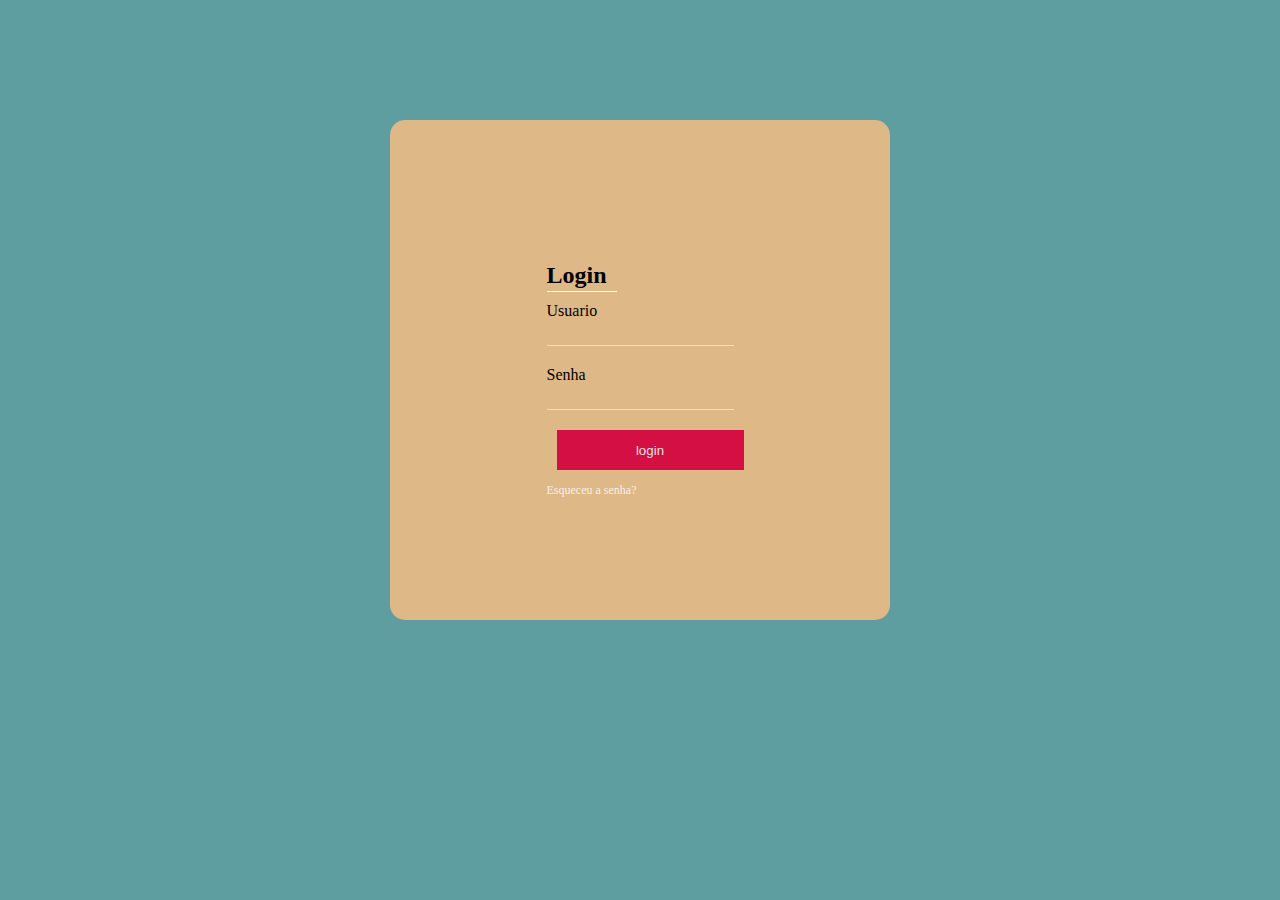
==== cadastro.html @ ae098dbe "adicionando a pagina cadastro" ====
<!DOCTYPE html>
<html lang="en">
<head>
    <meta charset="UTF-8">
    <meta http-equiv="X-UA-Compatible" content="IE=edge">
    <meta name="viewport" content="width=device-width, initial-scale=1.0">
    <title>Cadastro</title>
  <link rel="stylesheet" href="style1.css">
</head>
<body>
    <div class="card-principal">
        <div class ="login">
             <form class="Card">
                  <div class="card-header">
                <h2>Login</h2>
                 </div>
             <div class="card-content">
                    <div class="card-content-area">
                    <label for="usuario">Usuario</label>
                 <input type="text" id="usuario">
              </div>
            
              <div>
                <div class="card-content-area">
                    <label for="password">Senha</label>
                    <input type="Password" id="password">

                </div>

              </div>


               <div class="card-footer">
               
                <input type="submit" value="login" class="submit"> 
                <a href="#" class="recuperar senha">Esqueceu a senha?</a>
                </div>       
                


            </div>

        </form>



        <div class="card-content-area">
      
         </div>

    </div>
</body>
</html>
---- style1.css ----
body{
    padding: 0;
    margin: 0;
    background-color: cadetblue;
    display: flex;
    justify-content: center;

}
.card-principal{
 
    
    width: 500px;
    height:500px;
    border-radius: 15px;
    margin-top: 120px;
    background-color: burlywood;
    display: flex;
    align-items: center;
    justify-content: center;

   
}


.login{
    display: flex;
    align-items: center;
    justify-content: center;
    height: 100%;
    width: 100%;
    font-family: Cambria, Cochin, Georgia, Times, 'Times New Roman', serif;
    

}
.card{
    background-color: burlywood;
    padding: 40px;
   
    width: 280px;
}
.card-header::after{
    content: "";
    width: 70px;
    height: 1px;
    background-color: #fff;
    display: block;
    margin-top: -17px;

}
.card-content-area{
    display: flex;
    flex-direction: column;
    padding: 10px 0;
    
}
.card-content-area input{
    margin-top: 10px;
    padding: 0 5px;
    background-color: transparent;
    border: none;
    border-bottom: 1px solid #e1e1e1;
    outline: none;
    color: #fff;

}

.card-footer .submit{
  
    width: 100%;
    height: 40px;
    background-color: #d40f44;
    border:none;
    color: #e1e1e1;
    margin: 10px;
    align-items: ;
  
}

.card-footer a{
    text-align: center;
    font-size: 12px;
    opacity: 0.8;
    color: #fff;
    text-decoration: none;
    margin-top: 10px;
}
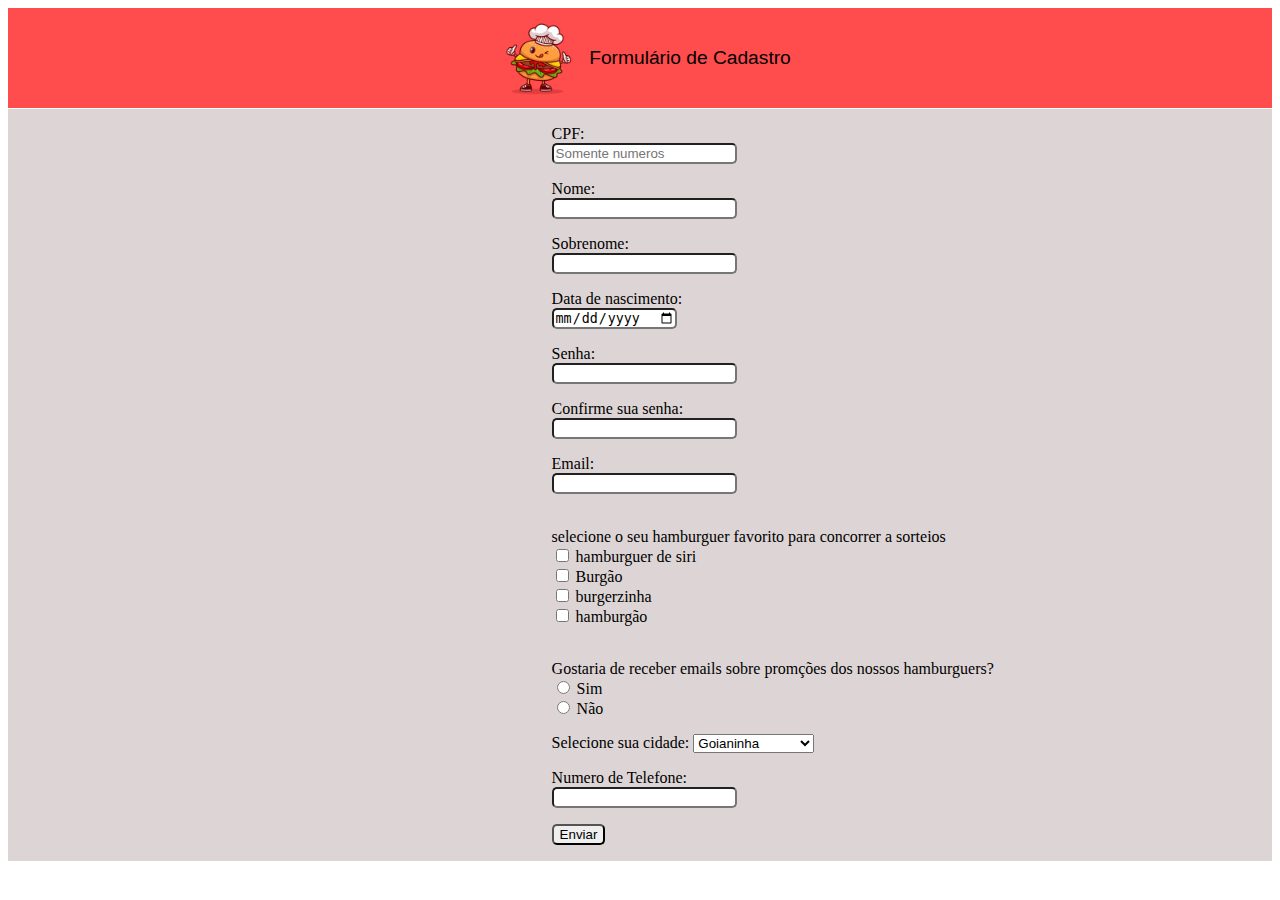
==== commit 90c0e763: "adicionando mais duas paginas" ====
--- a/cadastro.html
+++ b/cadastro.html
@@ -4,50 +4,106 @@
     <meta charset="UTF-8">
     <meta http-equiv="X-UA-Compatible" content="IE=edge">
     <meta name="viewport" content="width=device-width, initial-scale=1.0">
-    <title>Cadastro</title>
-  <link rel="stylesheet" href="style1.css">
+    <title>Pagina de Cadastro</title>
+     <link rel="stylesheet" href="cadastro.css">
 </head>
-<body>
-    <div class="card-principal">
-        <div class ="login">
-             <form class="Card">
-                  <div class="card-header">
-                <h2>Login</h2>
-                 </div>
-             <div class="card-content">
-                    <div class="card-content-area">
-                    <label for="usuario">Usuario</label>
-                 <input type="text" id="usuario">
-              </div>
+<body>      
             
-              <div>
-                <div class="card-content-area">
-                    <label for="password">Senha</label>
-                    <input type="Password" id="password">
+        <div class="cabecalho">
+            <img class="logo" src="burguer.jpg" alt="">
+            <p class="texto1" > Formulário de Cadastro </p>
+           
+        </div>
+      
+             
+    <div class="formulario">
+        
+       <form action="" method="">
+                <p>
+                    <label for="cpf">CPF: </label> <br>
+                    <input type="text" name="cpf" id="cpf" placeholder="Somente numeros"/>
+                </p>
+                <p>
+                     <label for="nome">Nome: </label><br>
+                     <input type="text" nome="nome" id="nome" required/>
+                </p>
+            
+                <p>
+                      <label for="nome">Sobrenome: </label> <br>
+                     <input type="text" nome="Sobrenome" id="Sobrenome" required/>
 
-                </div>
+               </p>
 
-              </div>
+                <p>
+                    <label for="nascimento">Data de nascimento: </label> <br>
+            
+                     <input type="Date" name="DataNascimento" id="nascimento" required/>
+               </p>
+                <p>
+                     <label for="senha">Senha:</label> <br>
+                     <input type="password" name="senha" id="senha"required/>
+               </p>
 
+                <p>
+                    <label for="senha">Confirme sua senha: </label><br>
+                    <input type="password" nome="Confirme sua senha" id="senha" required/>
+                </p>
 
-               <div class="card-footer">
-               
-                <input type="submit" value="login" class="submit"> 
-                <a href="#" class="recuperar senha">Esqueceu a senha?</a>
-                </div>       
-                
+    
+                <p>
+                    <label for="email">Email:</label> <br>
+                    <input type="email" name="email" id="email" required/>
+                </p>
+               <p>
+         
+                 <br>selecione o seu hamburguer favorito para concorrer a sorteios<br/>
+                    <input type="checkbox" name="Disciplinas" id="padroes" value="Padrões Web"/>
+                     <label for="padroes">hamburguer de siri</label> <br/>
+        
+                    <input type="checkbox" name="disciplinas" id="logica" value="lógica">
+                     <label for="logica">Burgão</label> <br/>
+           
+                    <input type="checkbox" name="disciplinas" id="inglês" value="inglês">
+                    <label for="logica">burgerzinha</label> <br/>
+             
+                    <input type="checkbox" name="disciplinas" id="portugues" value="portugues "> 
+                     <label for="portugues">hamburgão</label><br/>
+    
+                </p>
+                <p>
+                    <br> Gostaria de receber emails sobre promções dos nossos hamburguers?  </br>     
+                         <input type="radio" name="gostando" id="sim" value="sim">
+                         <label for="sim">Sim</label><br/>
+                        <input type="radio" name="gostando" id="Nao" value="Nao">
+                         <label for="">Não</label>
+               </p>
 
-
-            </div>
-
-        </form>
+                <p>
+                        <label for="cidade">Selecione sua cidade:</label>
+                        <select name="cidade" id="cidade">
+                             <option value="Goianinha">Goianinha</option>
+                             <option value="Tibau do sul">Tibau do sul</option>
+                             <option value="parnamirim">parnamirim</option>
+                             <option value="Pipa">Pipa</option>
+                             <option value="Piquiri">Piquiri</option>
+                             <option value="Canguaretama">Canguaretama</option>
+                             <option value="Barra do cunhau">Barra do cunhau</option>
+                        </select>
+               </p>
+        
+                <p>
+                       <label for="numeros">Numero de Telefone: </label><br>
+                       <input type="tel" nome="Telefone" id="number" required/>
+               </p>
 
 
 
-        <div class="card-content-area">
-      
-         </div>
-
+                <p>
+                      <input type="submit" value="Enviar">
+                </p>
+    
+        </form>
+       
     </div>
 </body>
 </html>--- a/cadastro.css
+++ b/cadastro.css
@@ -0,0 +1,40 @@
+.texto1{
+  
+text-align: center;
+font-size: larger;
+font-family: 'Gill Sans', 'Gill Sans MT', Calibri, 'Trebuchet MS', sans-serif;
+
+}
+.cabecalho
+{
+    height: 100px;
+    background-color: rgb(255, 76, 77);
+    display: flex;
+    align-items: center;
+    justify-content: center;
+    
+}
+ 
+.logo{
+    width:100px;
+    display: flex;
+   height: 100px;
+
+}
+
+
+
+.formulario{
+    display: flex;
+   justify-content: center;
+   background-color: rgb(221, 213, 213);
+   
+   padding-left: 21%;
+   margin-top: 1px;
+   background-image: url("burgao.jpg");
+   background-size:700px ;
+    
+}
+input{
+   border-radius: 5px;
+}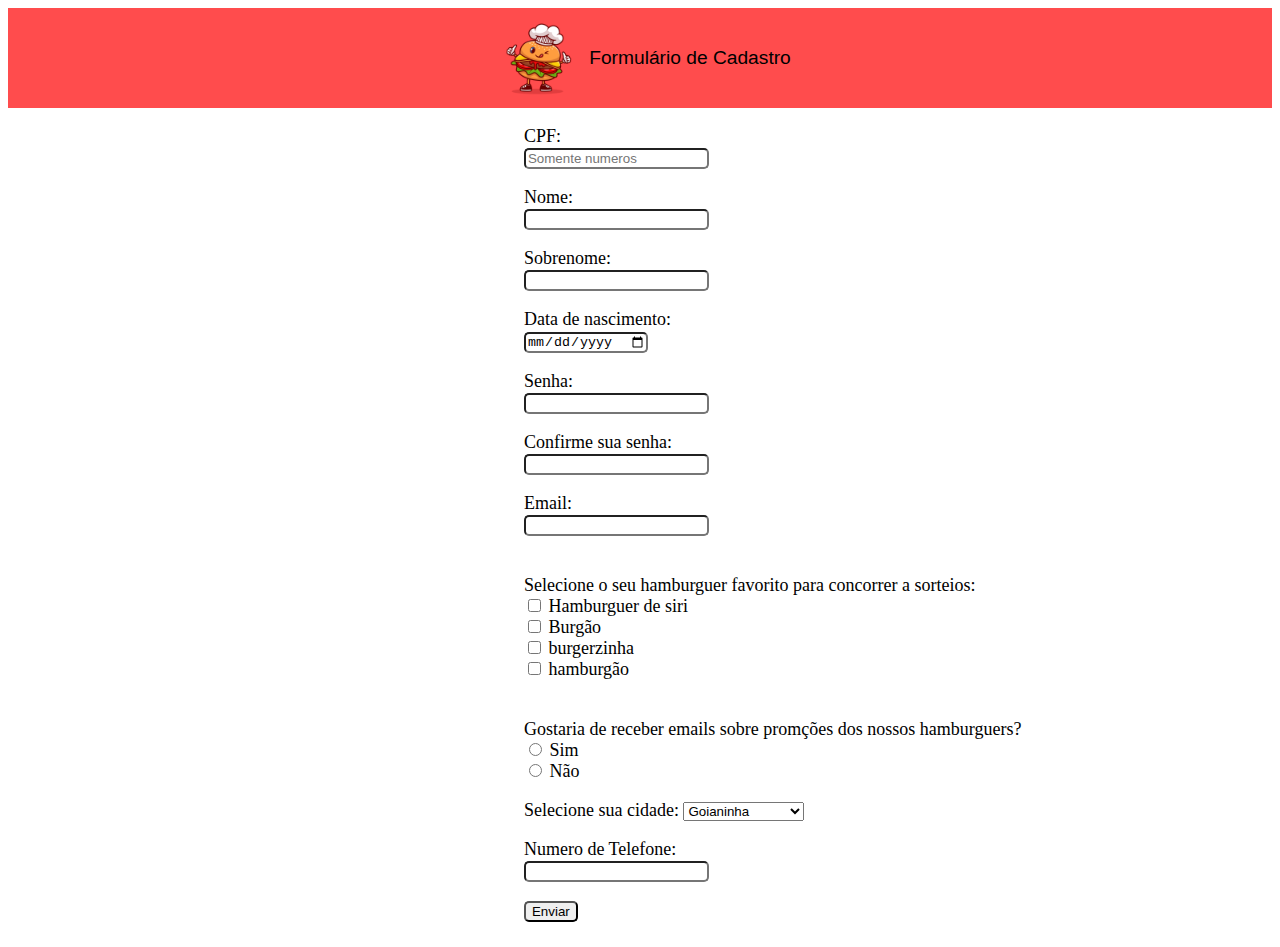
==== commit 53af95fe: "finalizações" ====
--- a/cadastro.html
+++ b/cadastro.html
@@ -10,7 +10,7 @@
 <body>      
             
         <div class="cabecalho">
-            <img class="logo" src="burguer.jpg" alt="">
+            <img class="logo" src="img/burguer.jpg" alt="">
             <p class="texto1" > Formulário de Cadastro </p>
            
         </div>
@@ -56,9 +56,9 @@
                 </p>
                <p>
          
-                 <br>selecione o seu hamburguer favorito para concorrer a sorteios<br/>
+                 <br>Selecione o seu hamburguer favorito para concorrer a sorteios:<br/>
                     <input type="checkbox" name="Disciplinas" id="padroes" value="Padrões Web"/>
-                     <label for="padroes">hamburguer de siri</label> <br/>
+                     <label for="padroes">Hamburguer de siri</label> <br/>
         
                     <input type="checkbox" name="disciplinas" id="logica" value="lógica">
                      <label for="logica">Burgão</label> <br/>
@@ -97,11 +97,14 @@
                </p>
 
 
-
+            <div class="enviar">
+   
                 <p>
                       <input type="submit" value="Enviar">
                 </p>
-    
+             </div>
+   
+                
         </form>
        
     </div>
--- a/cadastro.css
+++ b/cadastro.css
@@ -1,3 +1,13 @@
+.html{
+    padding: 0;
+    margin: 0;
+}
+
+
+
+
+
+
 .texto1{
   
 text-align: center;
@@ -27,14 +37,17 @@
 .formulario{
     display: flex;
    justify-content: center;
-   background-color: rgb(221, 213, 213);
+ 
+   font-style: Bold;
+   padding-left: 21%;
    
-   padding-left: 21%;
-   margin-top: 1px;
-   background-image: url("burgao.jpg");
-   background-size:700px ;
-    
+   background-image: url("img/burgao.jpg");
+   background-size:100% ;
+   font-size: large     ;
+  background-blend-mode:darken ;
 }
+
 input{
    border-radius: 5px;
-}+   
+}
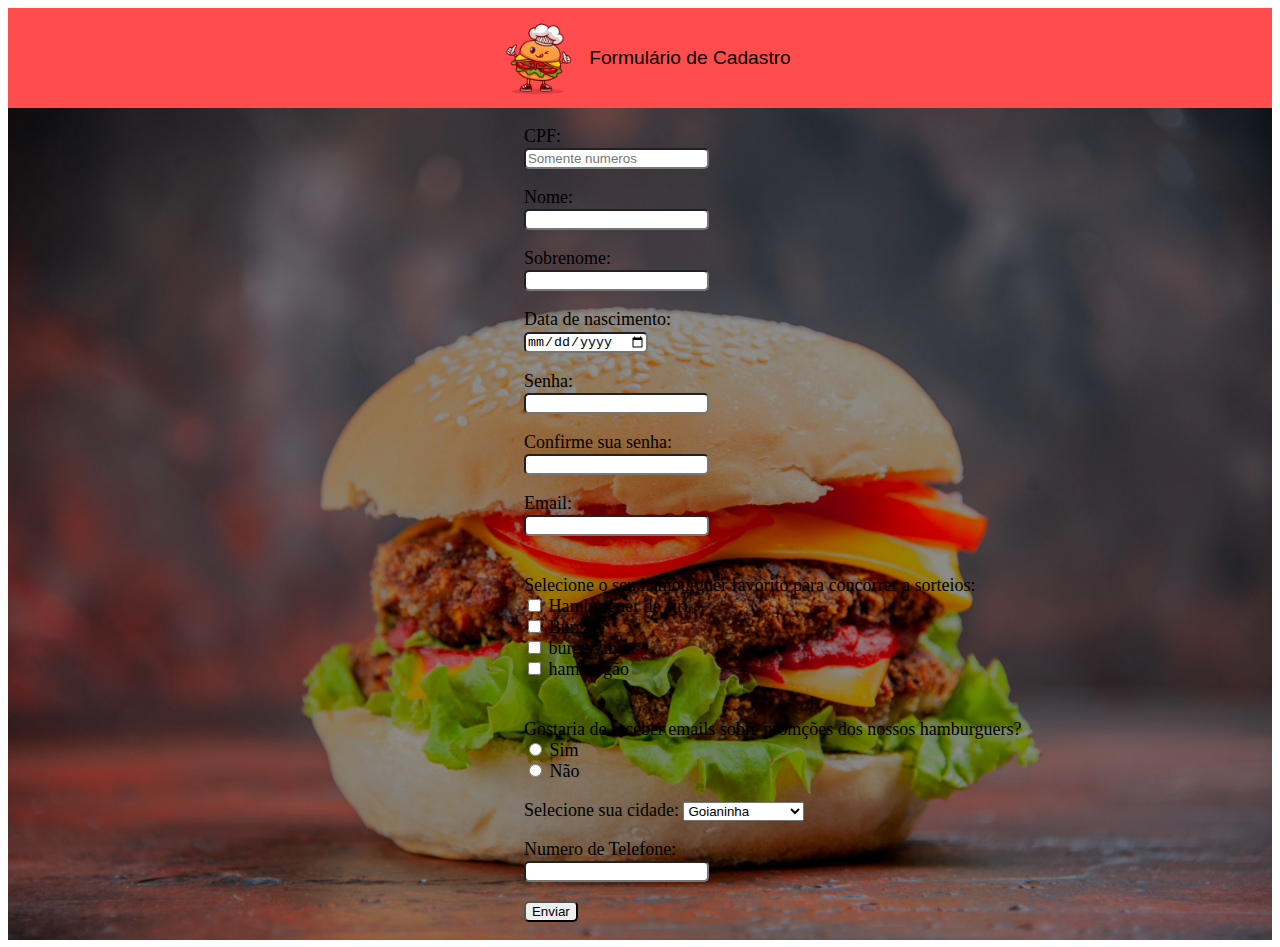
==== commit 5bc0f94f: "atualizei media queire" ====
--- a/cadastro.html
+++ b/cadastro.html
@@ -8,14 +8,17 @@
      <link rel="stylesheet" href="cadastro.css">
 </head>
 <body>      
-            
+           
+    
+
         <div class="cabecalho">
             <img class="logo" src="img/burguer.jpg" alt="">
             <p class="texto1" > Formulário de Cadastro </p>
            
         </div>
       
-             
+
+
     <div class="formulario">
         
        <form action="" method="">
--- a/cadastro.css
+++ b/cadastro.css
@@ -1,9 +1,3 @@
-.html{
-    padding: 0;
-    margin: 0;
-}
-
-
 
 
 
@@ -41,13 +35,17 @@
    font-style: Bold;
    padding-left: 21%;
    
-   background-image: url("img/burgao.jpg");
+   background-image: url("img/burgao2222.jpg");
+
    background-size:100% ;
    font-size: large     ;
-  background-blend-mode:darken ;
 }
 
 input{
    border-radius: 5px;
    
 }
+
+@media screen and (min-width:293) and  (max-width:749px) {
+
+}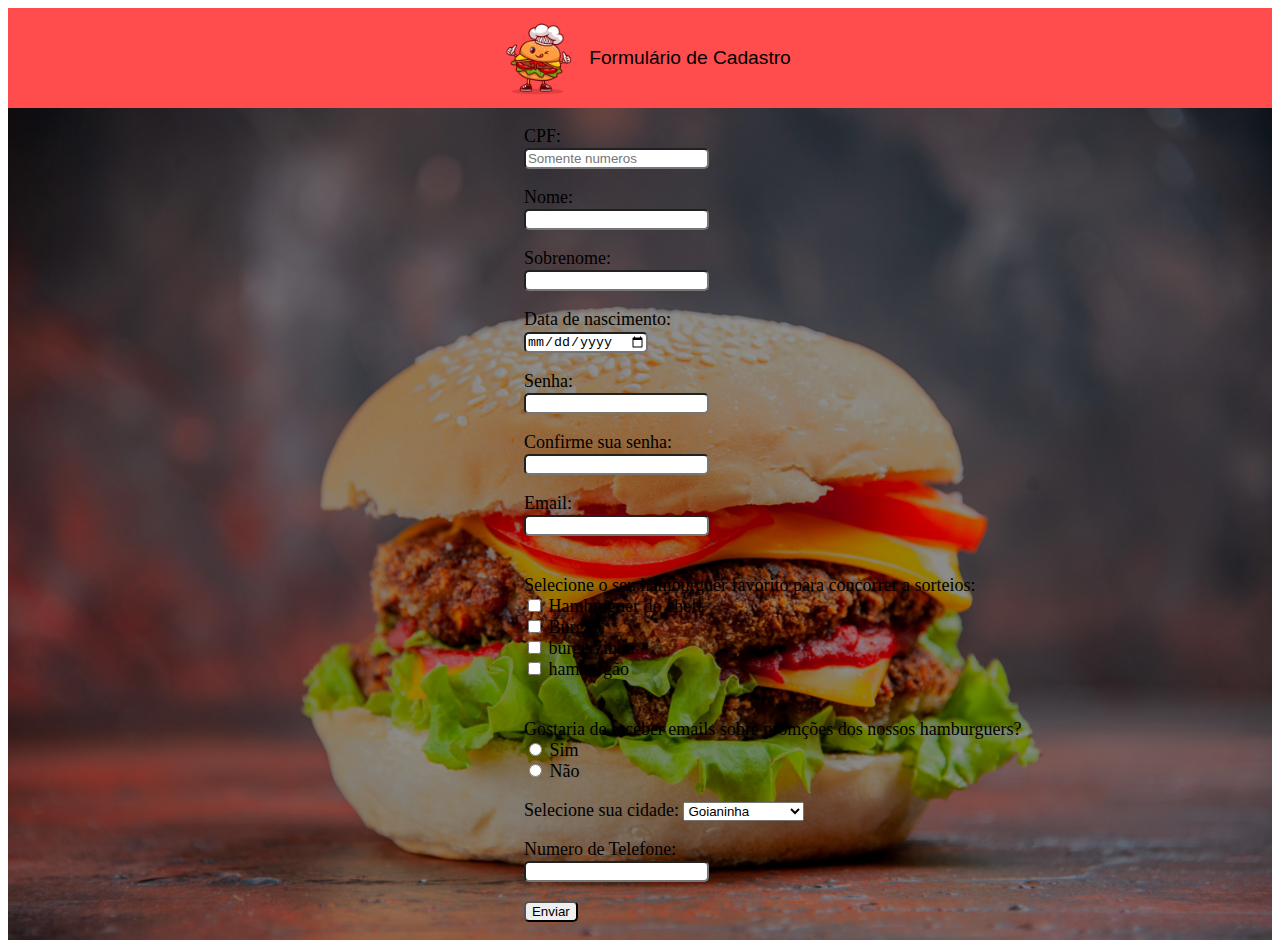
==== commit feeb5b8b: "final" ====
--- a/cadastro.html
+++ b/cadastro.html
@@ -61,7 +61,7 @@
          
                  <br>Selecione o seu hamburguer favorito para concorrer a sorteios:<br/>
                     <input type="checkbox" name="Disciplinas" id="padroes" value="Padrões Web"/>
-                     <label for="padroes">Hamburguer de siri</label> <br/>
+                     <label for="padroes">Hamburguer do cheff</label> <br/>
         
                     <input type="checkbox" name="disciplinas" id="logica" value="lógica">
                      <label for="logica">Burgão</label> <br/>
